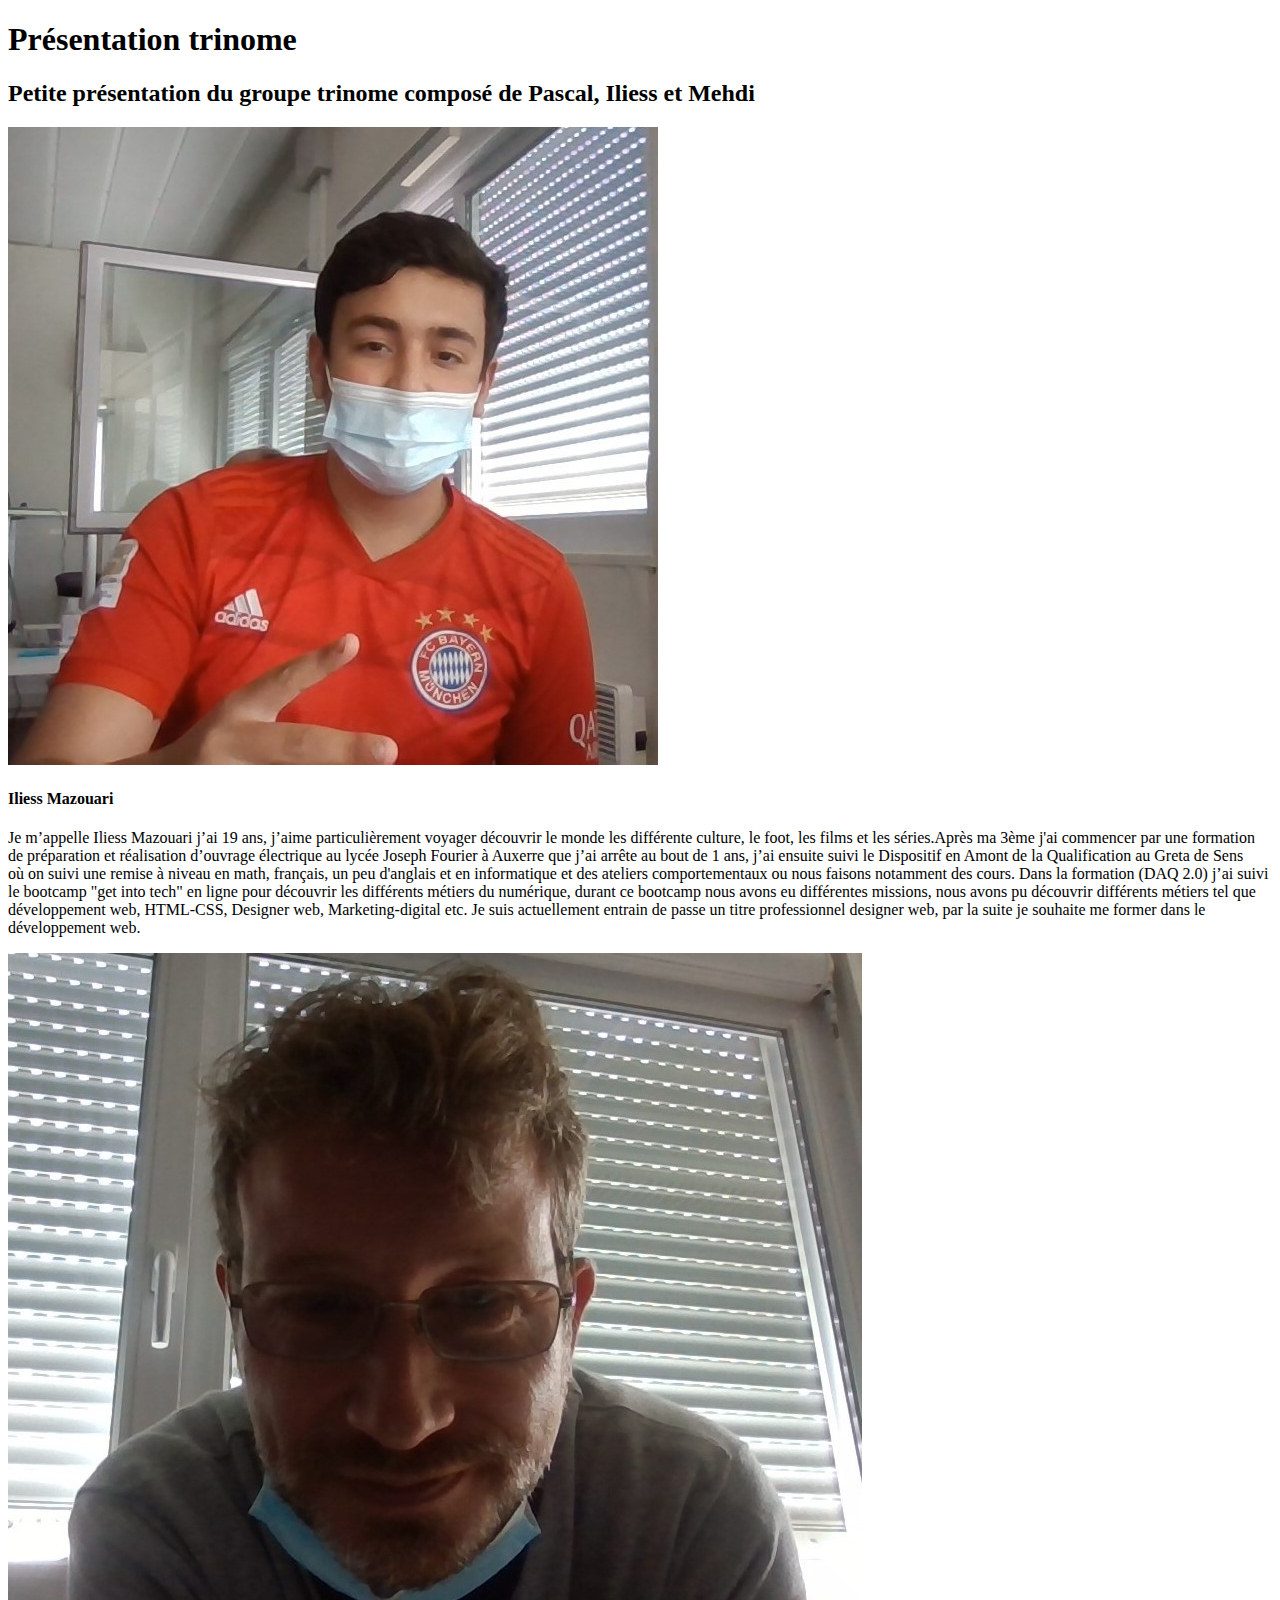
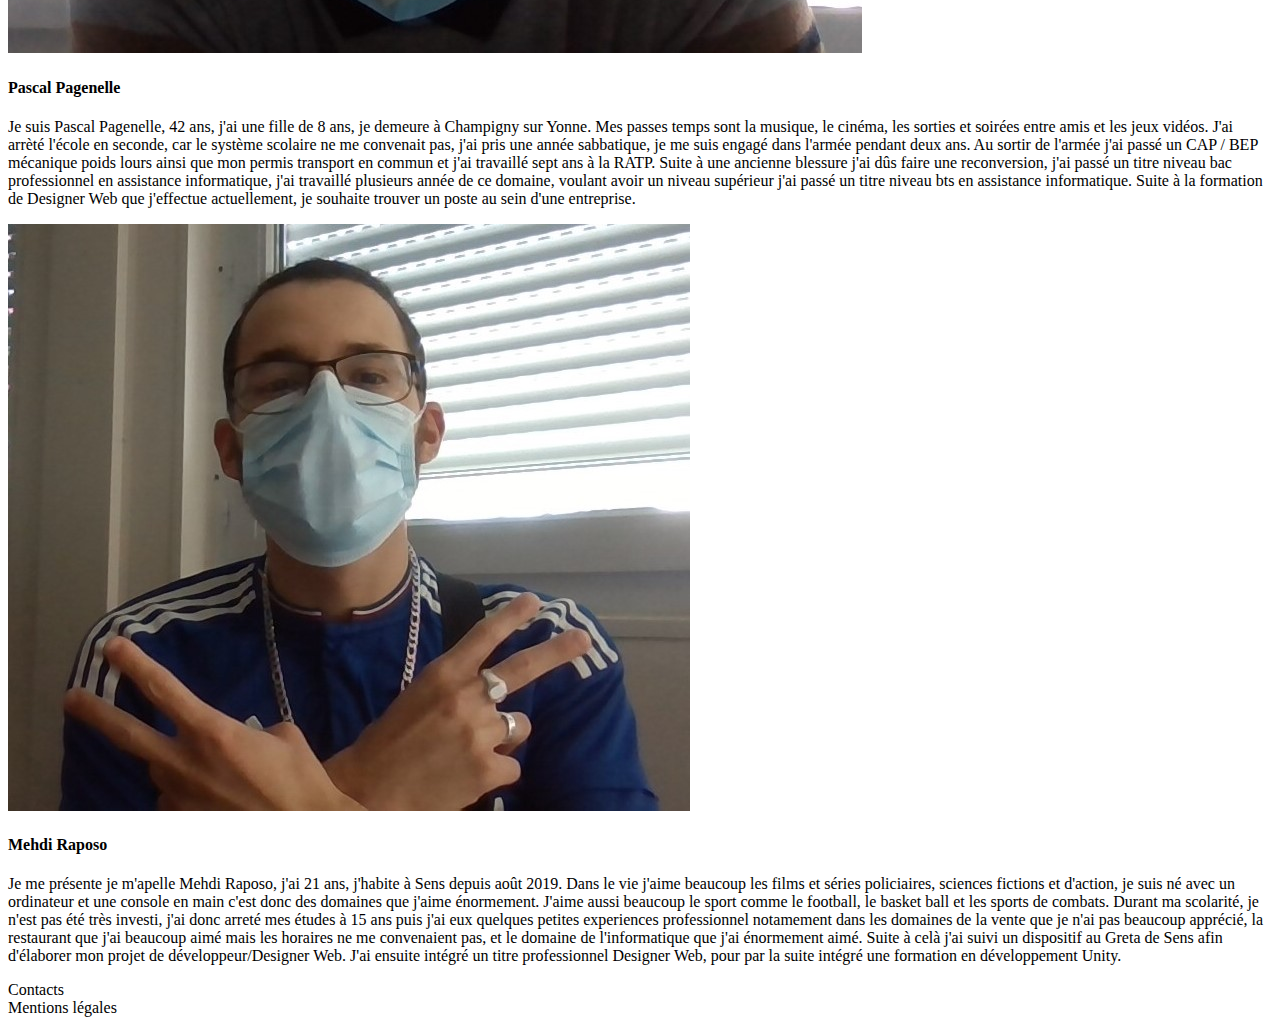
==== text.html @ 432f3ed5 "début html" ====
<!DOCTYPE html>
<html lang="en">
<head>
    <meta charset="UTF-8">
    <meta http-equiv="X-UA-Compatible" content="IE=edge">
    <meta name="viewport" content="width=device-width, initial-scale=1.0">
    <title>Présentation trinome</title>
</head>
<body>
    <h1>Présentation trinome</h1>
    <h2>Petite présentation du groupe trinome composé de Pascal, Iliess et Mehdi</h2>
    <img src="Iliess.jpg" />
    <h4>Iliess Mazouari</h4>
    <p>Je m’appelle Iliess Mazouari j’ai 19 ans, j’aime particulièrement voyager découvrir le monde les différente culture, le foot, les films et les séries.Après ma 3ème j'ai commencer par une formation de préparation et réalisation d’ouvrage électrique au lycée Joseph Fourier à Auxerre que j’ai arrête au bout de 1 ans, j’ai ensuite suivi le Dispositif en Amont de la Qualification au Greta de Sens où on suivi une remise à niveau en math, français, un peu d'anglais et en informatique et des ateliers comportementaux ou nous faisons notamment des cours. Dans la formation (DAQ 2.0) j’ai suivi le bootcamp "get into tech" en ligne pour découvrir les différents métiers du numérique, durant ce bootcamp nous avons eu différentes missions, nous  avons pu découvrir différents métiers tel que développement web, HTML-CSS, Designer web, Marketing-digital etc. Je suis actuellement entrain de passe un titre professionnel designer web, par la suite je souhaite me former dans le développement web. </p>
    <img src="Pascal.jpg" /> 
    <h4>Pascal Pagenelle</h4>
    <p>
        Je suis Pascal Pagenelle, 42 ans, j'ai une fille de 8 ans, je demeure à Champigny sur Yonne.
        Mes passes temps sont la musique, le cinéma, les sorties et soirées entre amis et les jeux vidéos.
        J'ai arrèté l'école en seconde, car le système scolaire ne me convenait pas, j'ai pris une année sabbatique, je me suis engagé dans l'armée pendant deux ans. 
        Au sortir de l'armée j'ai passé un CAP / BEP mécanique poids lours ainsi que mon permis transport en commun et j'ai travaillé sept ans à la RATP.
        Suite à une ancienne blessure j'ai dûs faire une reconversion, j'ai passé un titre niveau bac professionnel en assistance informatique, j'ai
        travaillé plusieurs année de ce domaine, voulant avoir un niveau supérieur j'ai passé un titre niveau bts en assistance informatique.
        Suite à la formation de Designer Web que j'effectue actuellement, je souhaite trouver un poste au sein d'une entreprise.</p>
    <img src="Mehdi.jpg" />
    <h4>Mehdi Raposo</h4>
    <p>Je me présente je m'apelle Mehdi Raposo, j'ai 21 ans, j'habite à Sens depuis août 2019. Dans le vie j'aime beaucoup les films et séries policiaires, sciences fictions et d'action, je suis né avec un ordinateur et une console en main c'est donc des domaines que j'aime énormement. J'aime aussi beaucoup le sport comme le football, le basket ball et les sports de combats.
        Durant ma scolarité, je n'est pas été très investi, j'ai donc arreté mes études à 15 ans puis j'ai eux quelques petites experiences professionnel notamement dans les domaines de la vente que je n'ai pas beaucoup apprécié, la restaurant que j'ai beaucoup aimé mais les horaires ne me convenaient pas, et le domaine de l'informatique que j'ai énormement aimé. Suite à celà j'ai suivi un dispositif au Greta de Sens afin d'élaborer mon projet de développeur/Designer Web.
        J'ai ensuite intégré un titre professionnel Designer Web, pour par la suite intégré une formation en développement Unity.</p>
<footer>Contacts</footer>
<footer>Mentions légales</footer>
</body>
</html>
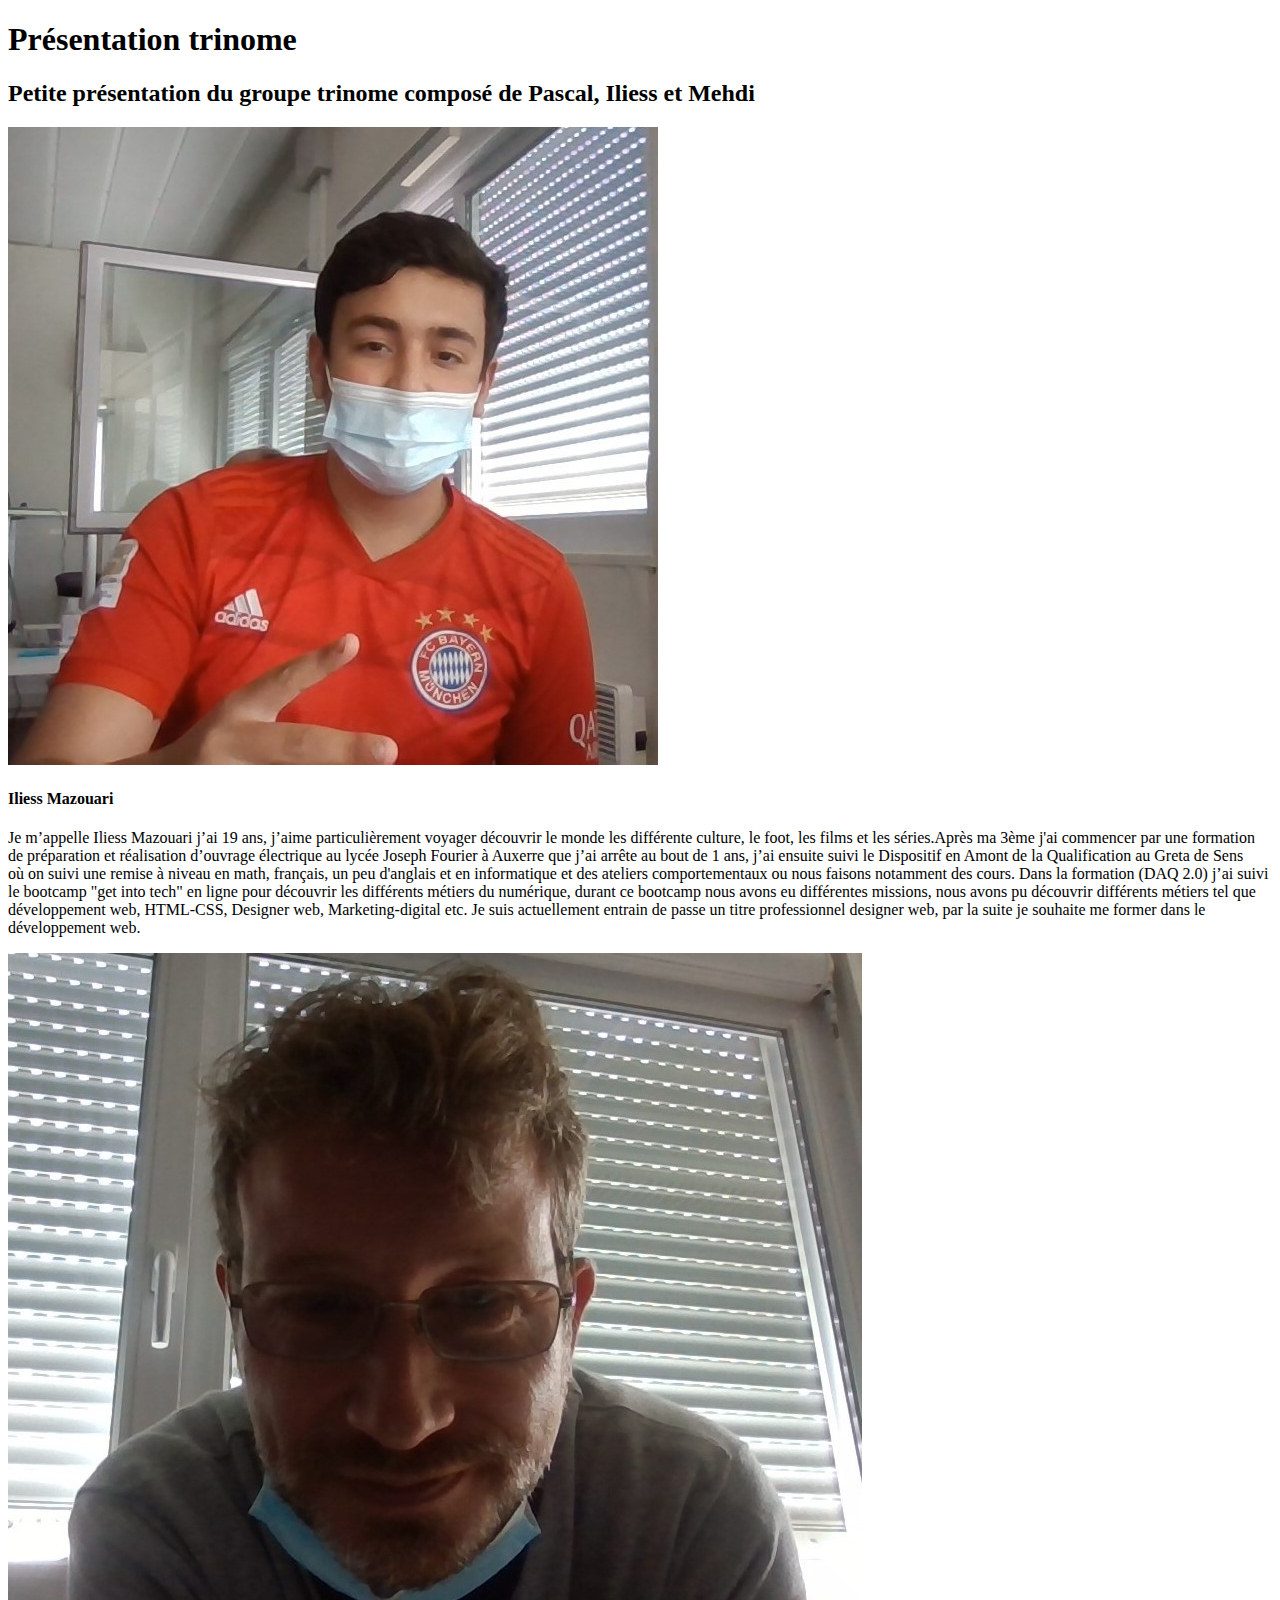
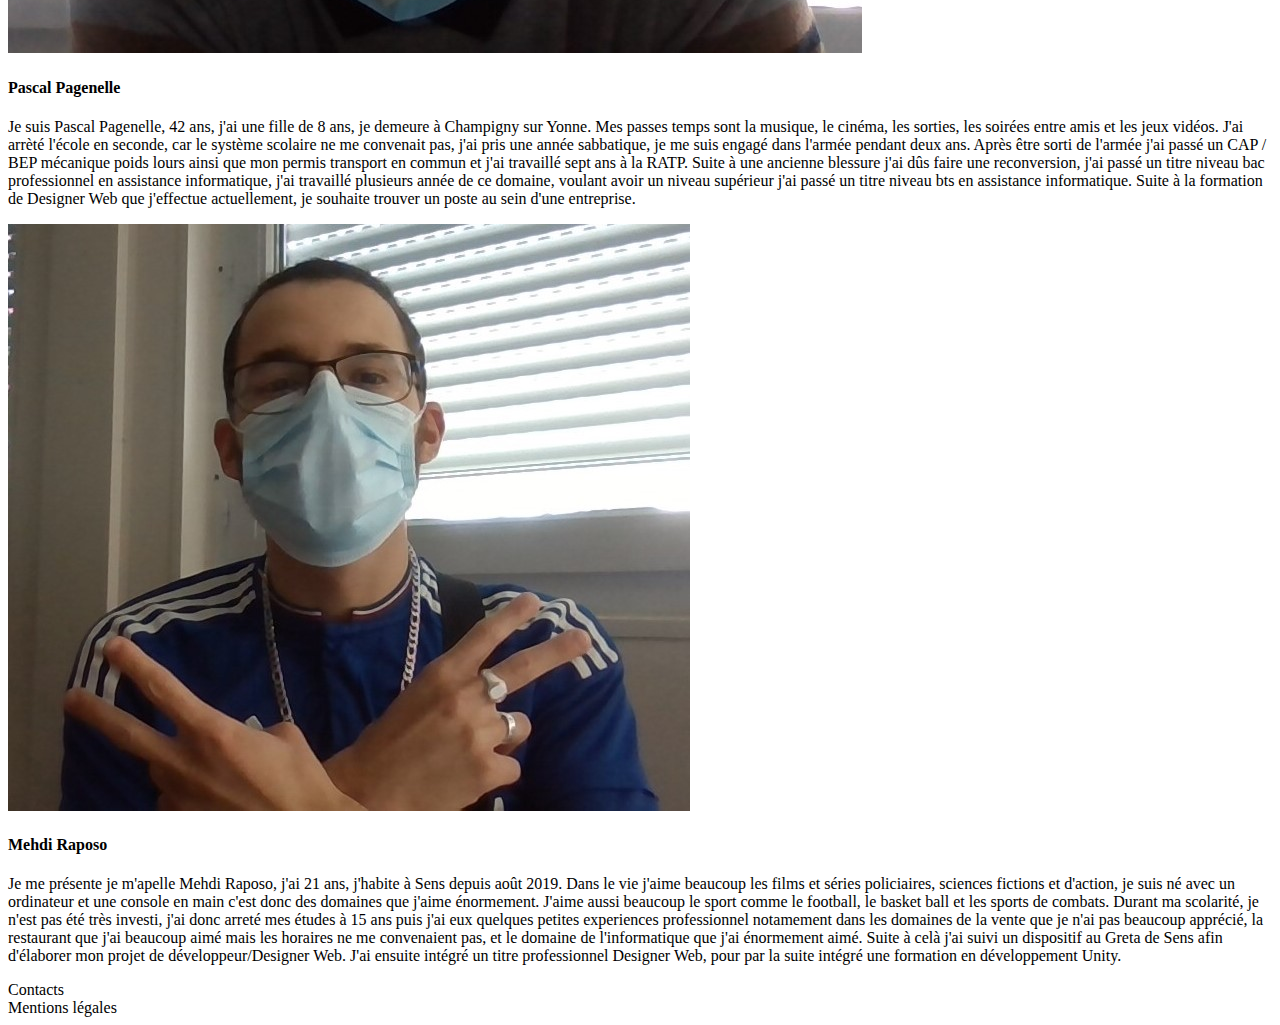
==== commit 6d6adea7: "Update text.html" ====
--- a/text.html
+++ b/text.html
@@ -1,5 +1,5 @@
 <!DOCTYPE html>
-<html lang="en">
+<html lang="fr">
 <head>
     <meta charset="UTF-8">
     <meta http-equiv="X-UA-Compatible" content="IE=edge">
@@ -16,9 +16,9 @@
     <h4>Pascal Pagenelle</h4>
     <p>
         Je suis Pascal Pagenelle, 42 ans, j'ai une fille de 8 ans, je demeure à Champigny sur Yonne.
-        Mes passes temps sont la musique, le cinéma, les sorties et soirées entre amis et les jeux vidéos.
+        Mes passes temps sont la musique, le cinéma, les sorties, les soirées entre amis et les jeux vidéos.
         J'ai arrèté l'école en seconde, car le système scolaire ne me convenait pas, j'ai pris une année sabbatique, je me suis engagé dans l'armée pendant deux ans. 
-        Au sortir de l'armée j'ai passé un CAP / BEP mécanique poids lours ainsi que mon permis transport en commun et j'ai travaillé sept ans à la RATP.
+        Après être sorti de l'armée j'ai passé un CAP / BEP mécanique poids lours ainsi que mon permis transport en commun et j'ai travaillé sept ans à la RATP.
         Suite à une ancienne blessure j'ai dûs faire une reconversion, j'ai passé un titre niveau bac professionnel en assistance informatique, j'ai
         travaillé plusieurs année de ce domaine, voulant avoir un niveau supérieur j'ai passé un titre niveau bts en assistance informatique.
         Suite à la formation de Designer Web que j'effectue actuellement, je souhaite trouver un poste au sein d'une entreprise.</p>
@@ -30,4 +30,4 @@
 <footer>Contacts</footer>
 <footer>Mentions légales</footer>
 </body>
-</html>+</html>
